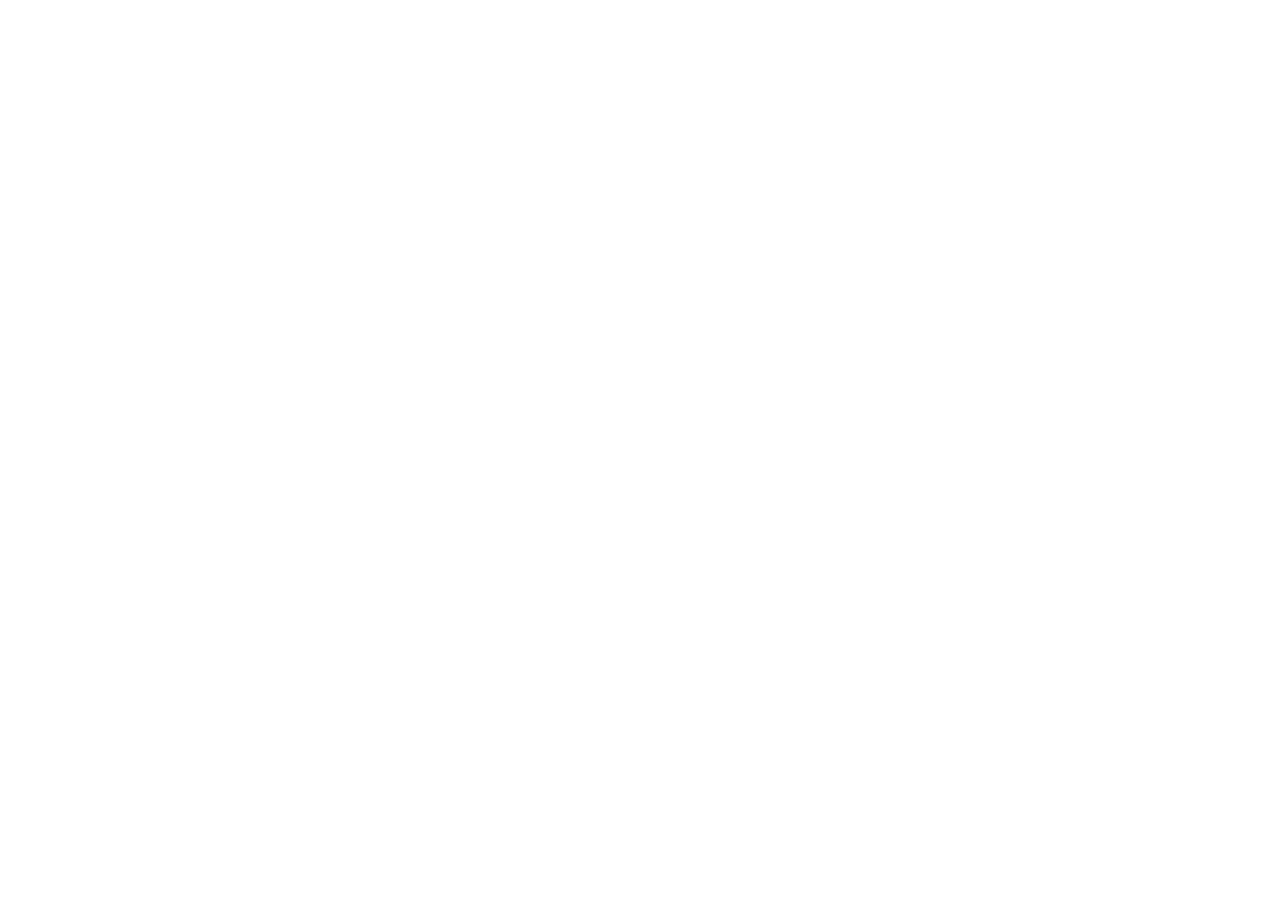
==== abstractalgorithm/index.html @ 0cc3383d "Please enter the commit message for your changes. Lines starting" ====
<!DOCTYPE html>
<html lang="en">
  <head>
    <script src="../js/p5.js"></script>
    <script src="../js/p5.sound.min.js"></script>
    <link rel="stylesheet" type="text/css" href="style.css" />
    <meta charset="utf-8" />
  </head>
  <body>
    <main></main>
    <script src="sketch.js"></script>
  </body>
</html>
---- abstractalgorithm/style.css ----
html,
body {
  margin: 0;
  padding: 0;
}
canvas {
  display: block;
}
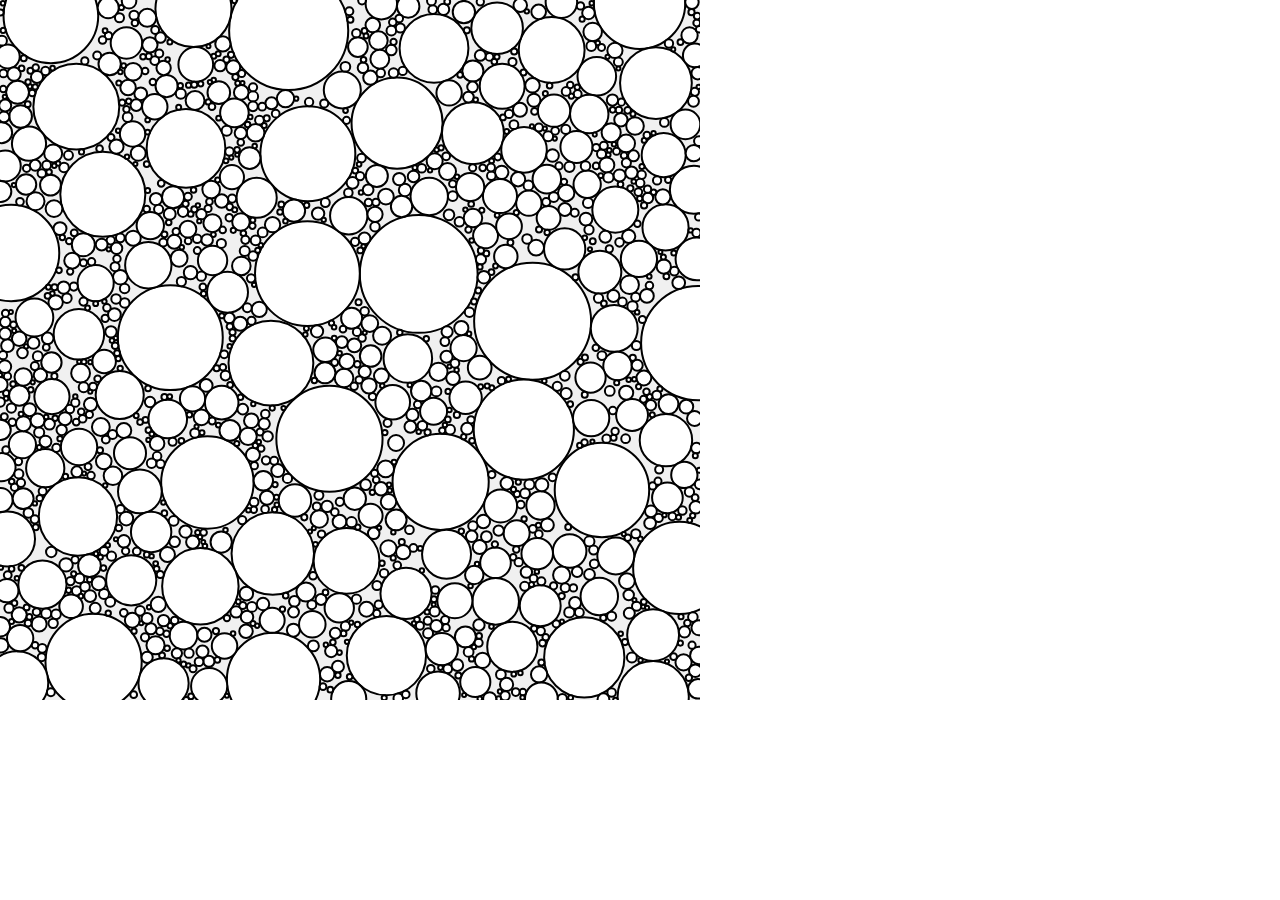
==== commit 8a4fc263: "commit" ====
--- a/abstractalgorithm/index.html
+++ b/abstractalgorithm/index.html
@@ -1,13 +1,45 @@
-<!DOCTYPE html>
+<!doctype html>
 <html lang="en">
-  <head>
-    <script src="../js/p5.js"></script>
-    <script src="../js/p5.sound.min.js"></script>
-    <link rel="stylesheet" type="text/css" href="style.css" />
-    <meta charset="utf-8" />
-  </head>
-  <body>
-    <main></main>
-    <script src="sketch.js"></script>
-  </body>
+    <head>
+        <script src="../js/p5.js"></script>
+        <script src="../js/p5.sound.min.js"></script>
+        <link rel="stylesheet" type="text/css" href="style.css" />
+        <meta charset="utf-8" />
+        <style>
+            /* Invisible link */
+            .invisible-link {
+                font-size: 0px; /* Hides the link */
+            }
+            :root {
+                --background-color: #ffffff; /* Light mode background */
+                --text-color: #000000; /* Light mode text color */
+            }
+
+            body,
+            a {
+                background-color: var(--background-color);
+                color: var(--text-color);
+            }
+
+            h1 {
+                color: var(--text-color);
+            }
+
+            .invisible-link {
+                font-size: 0px;
+            }
+
+            /* Dark mode specific styles */
+            @media (prefers-color-scheme: dark) {
+                :root {
+                    --background-color: #000000; /* Dark background */
+                    --text-color: #ffffff; /* Light text color */
+                }
+            }
+        </style>
+    </head>
+    <body>
+        <main></main>
+        <script src="sketch.js"></script>
+    </body>
 </html>
